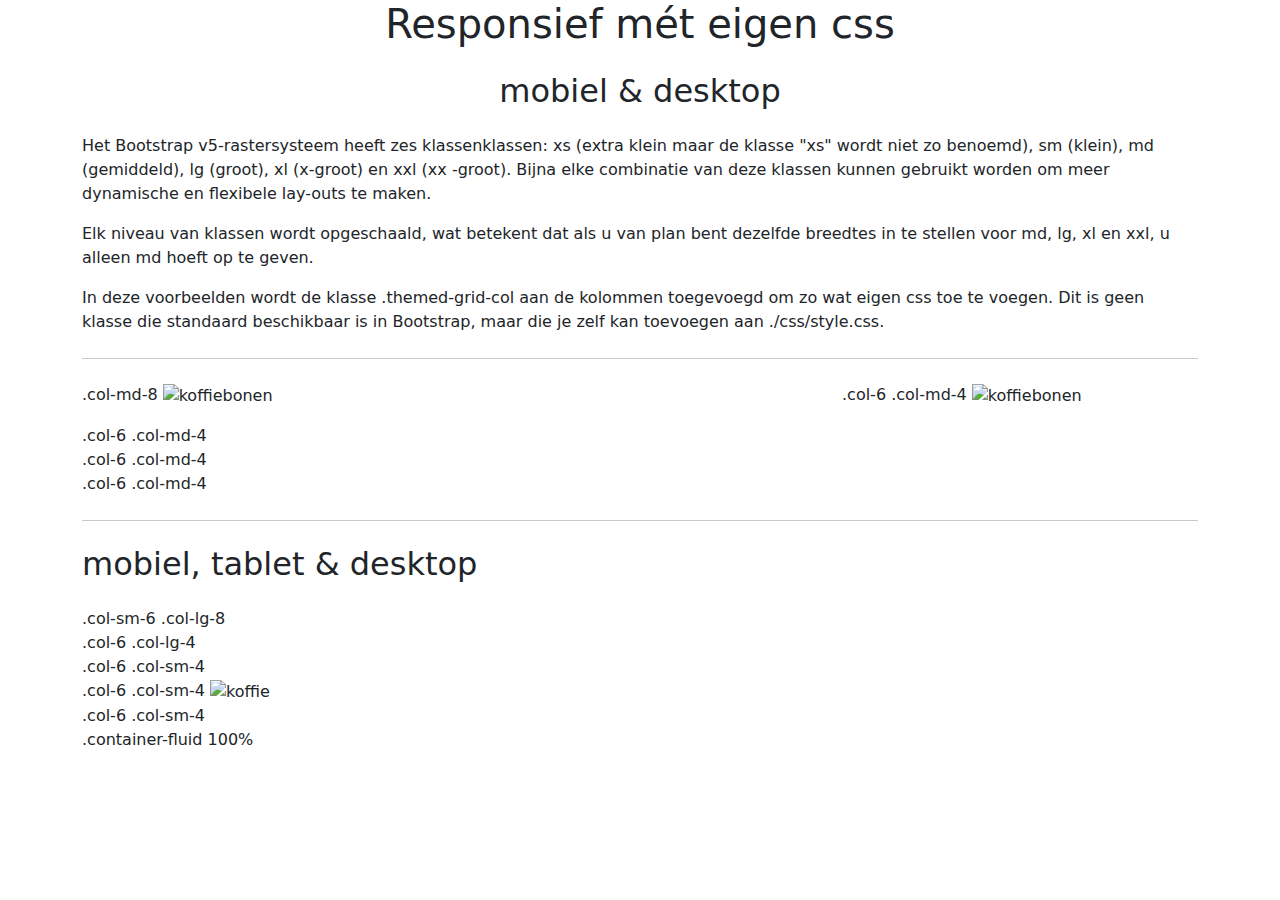
==== oefening-03/index.html @ ac6abb66 "html Labo 4 Oefening 2" ====
<!DOCTYPE html>
<html lang="nl-BE">
  <head>
    <meta charset="UTF-8" />
    <meta name="viewport" content="width=device-width, initial-scale=1.0" />
    <title>oefening 03</title>
    <!-- Bootstrap CSS & JS -->
    <link href="https://cdn.jsdelivr.net/npm/bootstrap@5.3.3/dist/css/bootstrap.min.css" rel="stylesheet" integrity="sha384-QWTKZyjpPEjISv5WaRU9OFeRpok6YctnYmDr5pNlyT2bRjXh0JMhjY6hW+ALEwIH" crossorigin="anonymous">
    <script src="https://cdn.jsdelivr.net/npm/bootstrap@5.3.3/dist/js/bootstrap.bundle.min.js" integrity="sha384-YvpcrYf0tY3lHB60NNkmXc5s9fDVZLESaAA55NDzOxhy9GkcIdslK1eN7N6jIeHz" crossorigin="anonymous" defer></script>
    
    <!-- eigen geschreven css voor jouw html-bestand -->
    <link rel="stylesheet" href="./css/style.css">
    
  </head>

  <body>
    <header></header>
    <nav></nav>
    <main class="container">
      <h1 class="text-center">Responsief mét eigen css</h1>
      <h2 class="mt-4 mb-4 text-center">mobiel & desktop</h2>
      <p>Het Bootstrap v5-rastersysteem heeft zes klassenklassen: xs (extra klein maar de klasse "xs" wordt niet zo benoemd), sm (klein), md (gemiddeld), lg (groot), xl (x-groot) en xxl (xx -groot). Bijna elke combinatie van deze klassen kunnen gebruikt worden om meer dynamische en flexibele lay-outs te maken.</p>
      <p>Elk niveau van klassen wordt opgeschaald, wat betekent dat als u van plan bent dezelfde breedtes in te stellen voor md, lg, xl en xxl, u alleen md hoeft op te geven.</p>
      <p> In deze voorbeelden wordt de klasse .themed-grid-col aan de kolommen toegevoegd om zo wat eigen css toe te voegen. Dit is geen klasse die standaard beschikbaar is in Bootstrap, maar die je zelf kan toevoegen aan ./css/style.css.</p>
      <hr class="my-4" />

      <section class="row mb-3">
        <article class="col-md-8 themed-grid-col">
          .col-md-8 <img src="./assets/coffeeshop.jpg" alt="koffiebonen" width="100%" />
        </article>
        <article class="col-6 col-md-4 themed-grid-col">
          .col-6 .col-md-4 <img src="" alt="koffiebonen" width="" />
        </article>
      </section>
      <section class="">
        <article class="">.col-6 .col-md-4</article>
        <article class="">.col-6 .col-md-4</article>
        <article class="">.col-6 .col-md-4</article>
      </section>

      <hr class="my-4" />

      <h2 class="mt-4 mb-4">mobiel, tablet & desktop</h2>
      <section class="">
        <article class="">.col-sm-6 .col-lg-8</article>
        <article class="">.col-6 .col-lg-4</article>
      </section>
      <section class="">
        <article class="">.col-6 .col-sm-4</article>
        <article class="">.col-6 .col-sm-4 <img src="" alt="koffie" /></article>
        <article class="">.col-6 .col-sm-4</article>
      </section>
      <section class="themed-container">.container-fluid 100%</section>
    </main>
    <aside></aside>
    <footer></footer>
  </body>
</html>
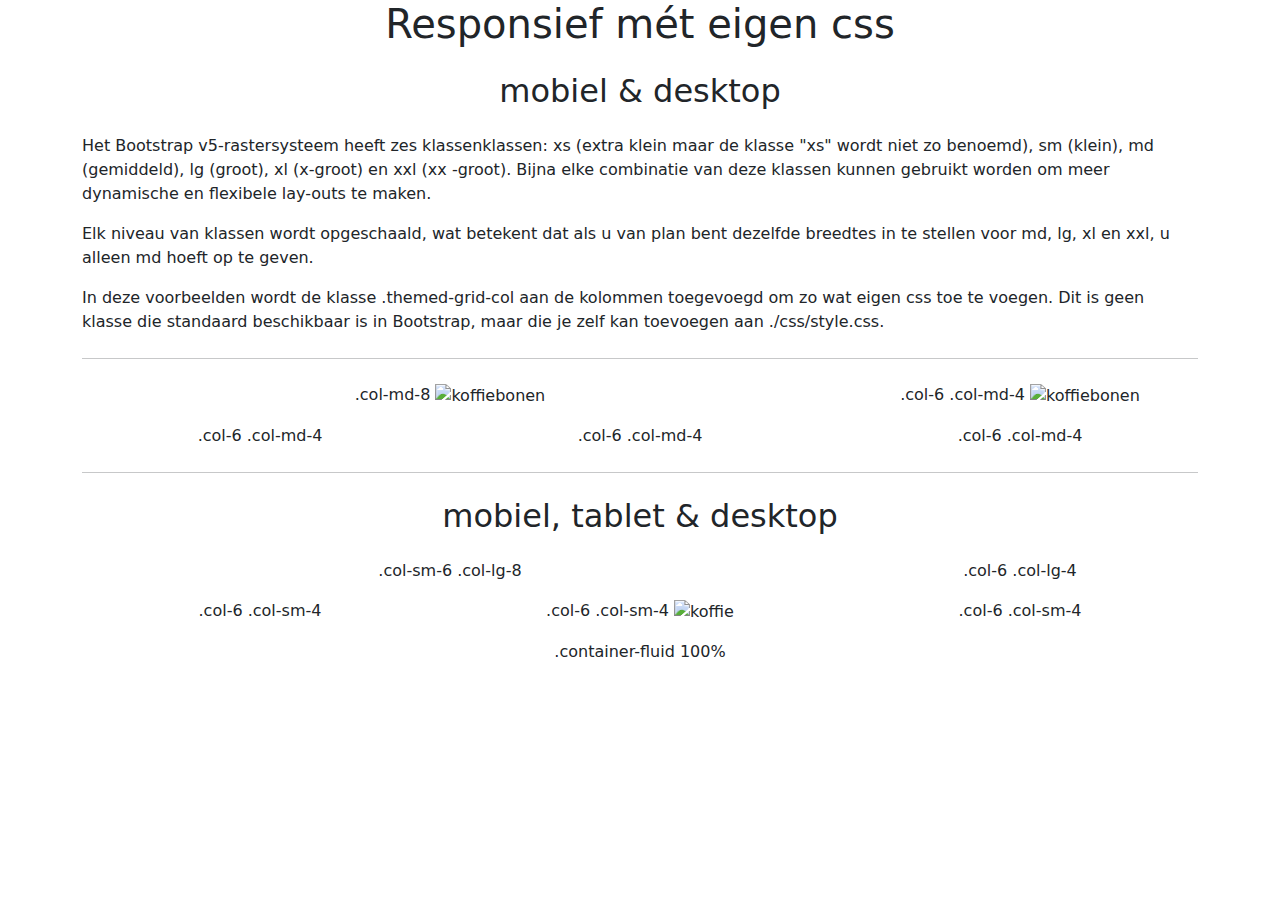
==== commit 9afddf9a: "html labo 4 oefening 3" ====
--- a/oefening-03/index.html
+++ b/oefening-03/index.html
@@ -3,7 +3,7 @@
   <head>
     <meta charset="UTF-8" />
     <meta name="viewport" content="width=device-width, initial-scale=1.0" />
-    <title>oefening 03</title>
+    <title>L4 oefening 03</title>
     <!-- Bootstrap CSS & JS -->
     <link href="https://cdn.jsdelivr.net/npm/bootstrap@5.3.3/dist/css/bootstrap.min.css" rel="stylesheet" integrity="sha384-QWTKZyjpPEjISv5WaRU9OFeRpok6YctnYmDr5pNlyT2bRjXh0JMhjY6hW+ALEwIH" crossorigin="anonymous">
     <script src="https://cdn.jsdelivr.net/npm/bootstrap@5.3.3/dist/js/bootstrap.bundle.min.js" integrity="sha384-YvpcrYf0tY3lHB60NNkmXc5s9fDVZLESaAA55NDzOxhy9GkcIdslK1eN7N6jIeHz" crossorigin="anonymous" defer></script>
@@ -24,33 +24,33 @@
       <p> In deze voorbeelden wordt de klasse .themed-grid-col aan de kolommen toegevoegd om zo wat eigen css toe te voegen. Dit is geen klasse die standaard beschikbaar is in Bootstrap, maar die je zelf kan toevoegen aan ./css/style.css.</p>
       <hr class="my-4" />
 
-      <section class="row mb-3">
+      <section class="row mb-3 text-center">
         <article class="col-md-8 themed-grid-col">
-          .col-md-8 <img src="./assets/coffeeshop.jpg" alt="koffiebonen" width="100%" />
+          .col-md-8 <img src="./assets/coffeeshop.jpg" alt="koffiebonen" width="100%">
         </article>
         <article class="col-6 col-md-4 themed-grid-col">
-          .col-6 .col-md-4 <img src="" alt="koffiebonen" width="" />
+          .col-6 .col-md-4 <img src="./assets/coffee.png" alt="koffiebonen" width="100%">
         </article>
       </section>
-      <section class="">
-        <article class="">.col-6 .col-md-4</article>
-        <article class="">.col-6 .col-md-4</article>
-        <article class="">.col-6 .col-md-4</article>
+      <section class="row mb-3 text-center">
+        <article class="col-6 col-md-4 themed-grid-col">.col-6 .col-md-4</article>
+        <article class="col-6 col-md-4 themed-grid-col">.col-6 .col-md-4</article>
+        <article class="col-6 col-md-4 themed-grid-col">.col-6 .col-md-4</article>
       </section>
 
       <hr class="my-4" />
 
-      <h2 class="mt-4 mb-4">mobiel, tablet & desktop</h2>
-      <section class="">
-        <article class="">.col-sm-6 .col-lg-8</article>
-        <article class="">.col-6 .col-lg-4</article>
+      <h2 class="mt-4 mb-4 text-center">mobiel, tablet & desktop</h2>
+      <section class="row mb-3 text-center">
+        <article class="col-sm-6 col-lg-8 themed-grid-col">.col-sm-6 .col-lg-8</article>
+        <article class="col-6 col-lg-4 themed-grid-col">.col-6 .col-lg-4</article>
       </section>
-      <section class="">
-        <article class="">.col-6 .col-sm-4</article>
-        <article class="">.col-6 .col-sm-4 <img src="" alt="koffie" /></article>
-        <article class="">.col-6 .col-sm-4</article>
+      <section class="row mb-3 text-center">
+        <article class="col-6 col-sm-4 themed-grid-col">.col-6 .col-sm-4</article>
+        <article class="col-6 col-sm-4 themed-grid-col">.col-6 .col-sm-4 <img src="./assets/coffee.png" alt="koffie"></article>
+        <article class="col-6 col-sm-4 themed-grid-col">.col-6 .col-sm-4</article>
       </section>
-      <section class="themed-container">.container-fluid 100%</section>
+      <section class="container-fluid themed-container text-center">.container-fluid 100%</section>
     </main>
     <aside></aside>
     <footer></footer>
